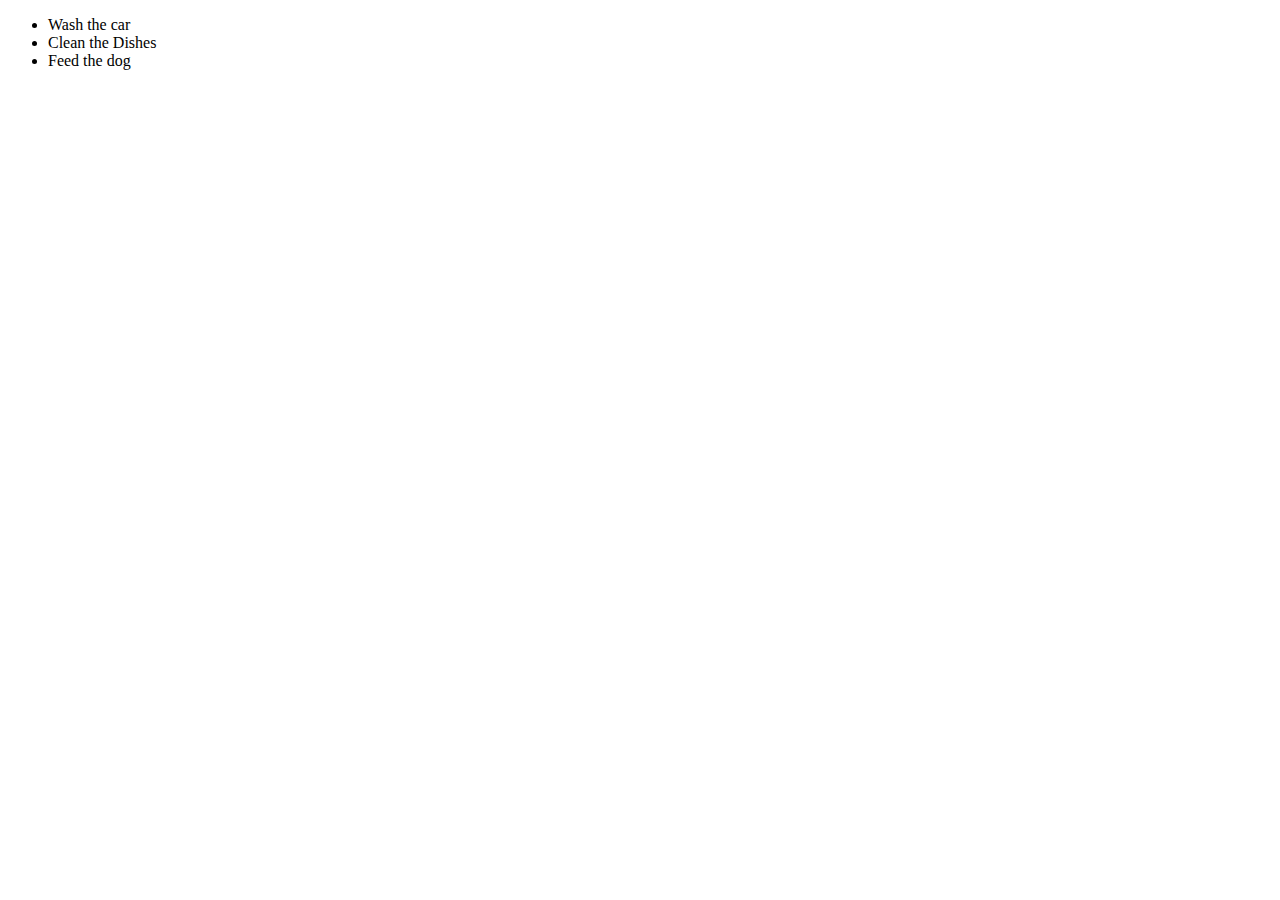
==== CSS_HTML_Exercise_ToDoList/index.html @ 8d705405 "Add files via upload" ====
<!DOCTYPE html>
<html lang="en">
  <head>
    <meta charset="UTF-8" />
    <meta http-equiv="X-UA-Compatible" content="IE=edge" />
    <meta name="viewport" content="width=device-width, initial-scale=1.0" />
    <title>Document</title>
  </head>
  <body>
    <div>
      <ul>
        <li>Wash the car</li>
        <li>Clean the Dishes</li>
        <li>Feed the dog</li>
      </ul>
    </div>
  </body>
</html>
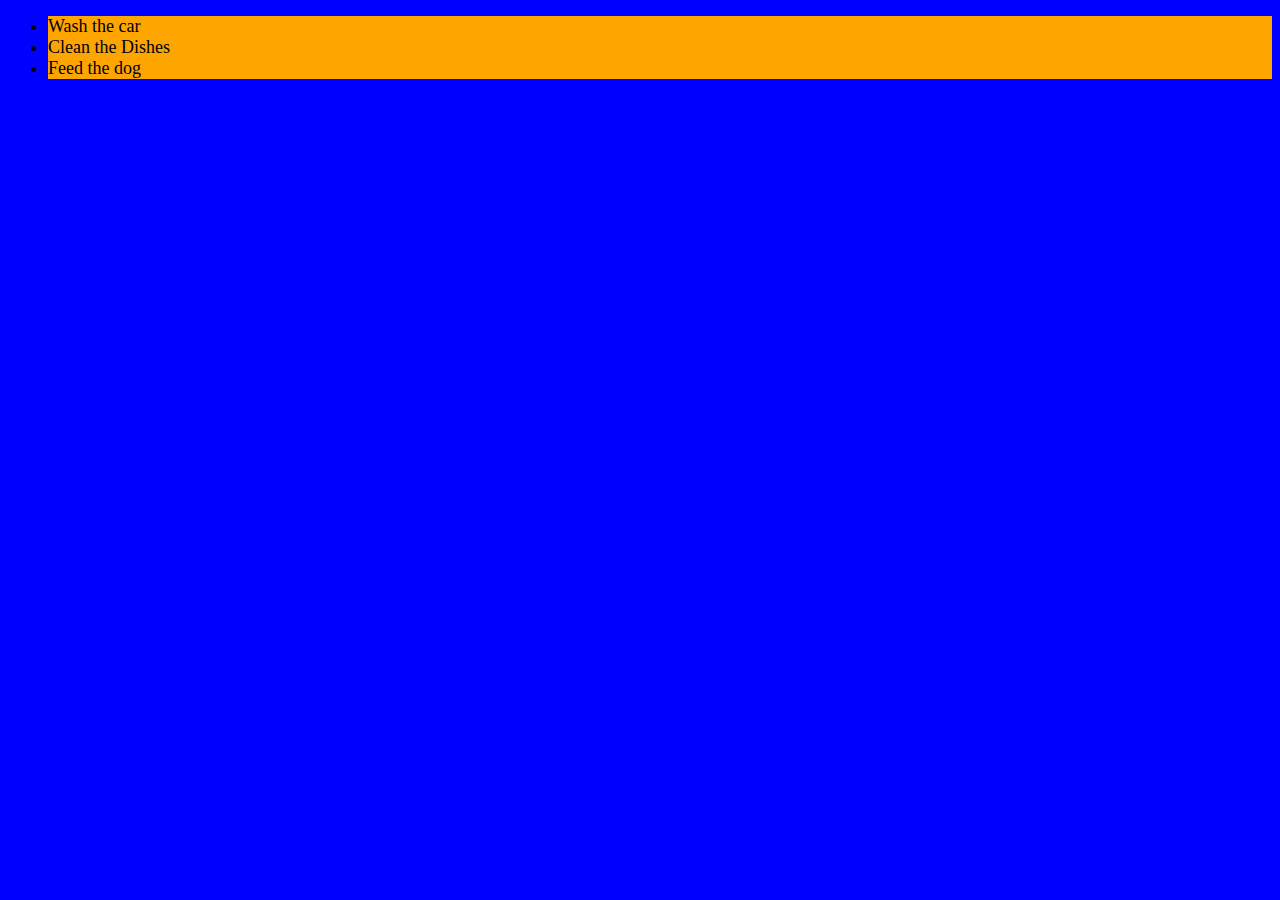
==== commit 2cd4716c: "Update" ====
--- a/CSS_HTML_Exercise_ToDoList/index.html
+++ b/CSS_HTML_Exercise_ToDoList/index.html
@@ -4,6 +4,7 @@
     <meta charset="UTF-8" />
     <meta http-equiv="X-UA-Compatible" content="IE=edge" />
     <meta name="viewport" content="width=device-width, initial-scale=1.0" />
+    <link rel="stylesheet" href="style.css" />
     <title>Document</title>
   </head>
   <body>
--- a/CSS_HTML_Exercise_ToDoList/style.css
+++ b/CSS_HTML_Exercise_ToDoList/style.css
@@ -0,0 +1,8 @@
+body {
+  background-color: blue;
+}
+
+li {
+  background-color: orange;
+  font-size: 18px;
+}
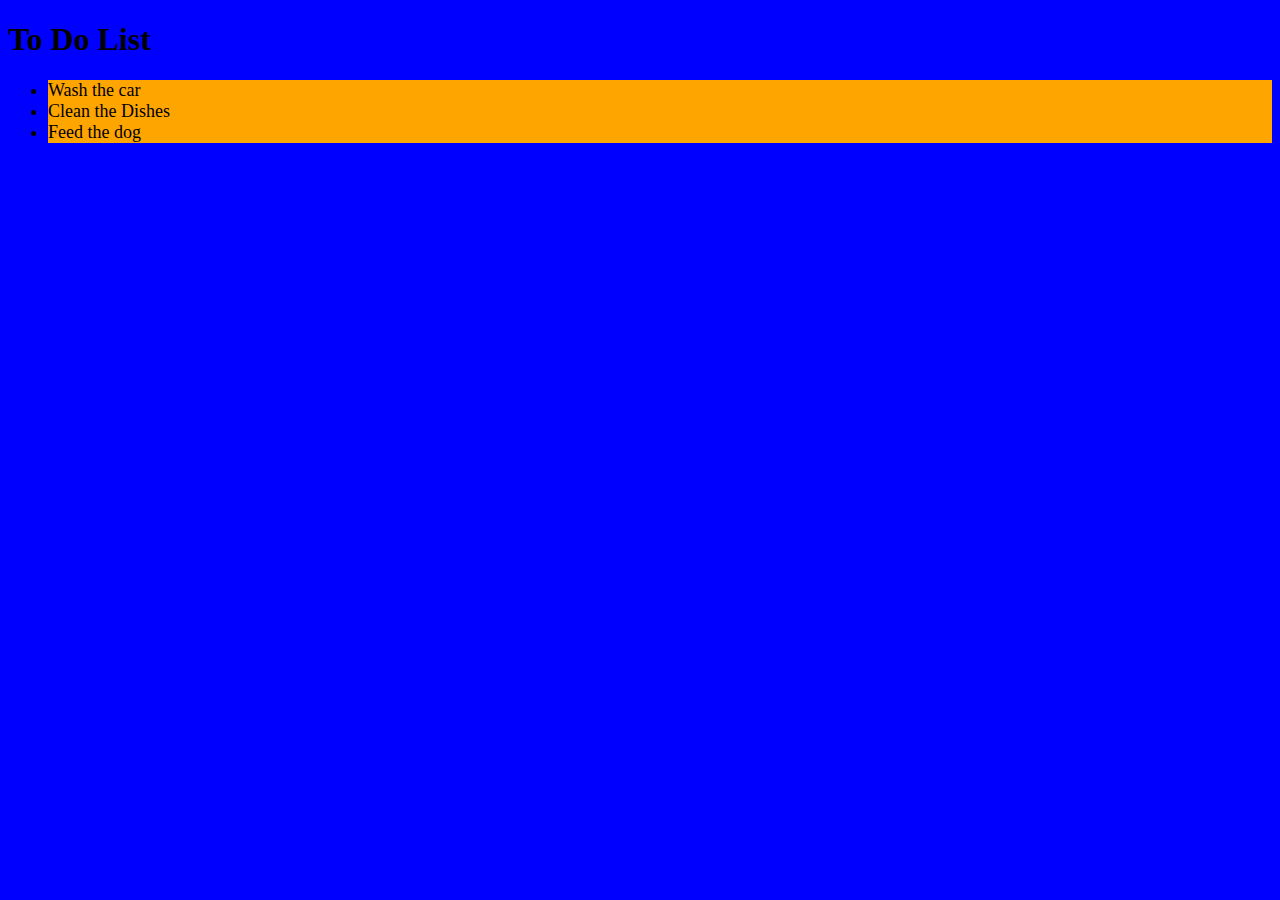
==== commit f67c8be0: "Update to do" ====
--- a/CSS_HTML_Exercise_ToDoList/index.html
+++ b/CSS_HTML_Exercise_ToDoList/index.html
@@ -5,9 +5,12 @@
     <meta http-equiv="X-UA-Compatible" content="IE=edge" />
     <meta name="viewport" content="width=device-width, initial-scale=1.0" />
     <link rel="stylesheet" href="style.css" />
-    <title>Document</title>
+    <title>To Do List</title>
   </head>
   <body>
+    <header>
+      <h1>To Do List</h1>
+    </header>
     <div>
       <ul>
         <li>Wash the car</li>
